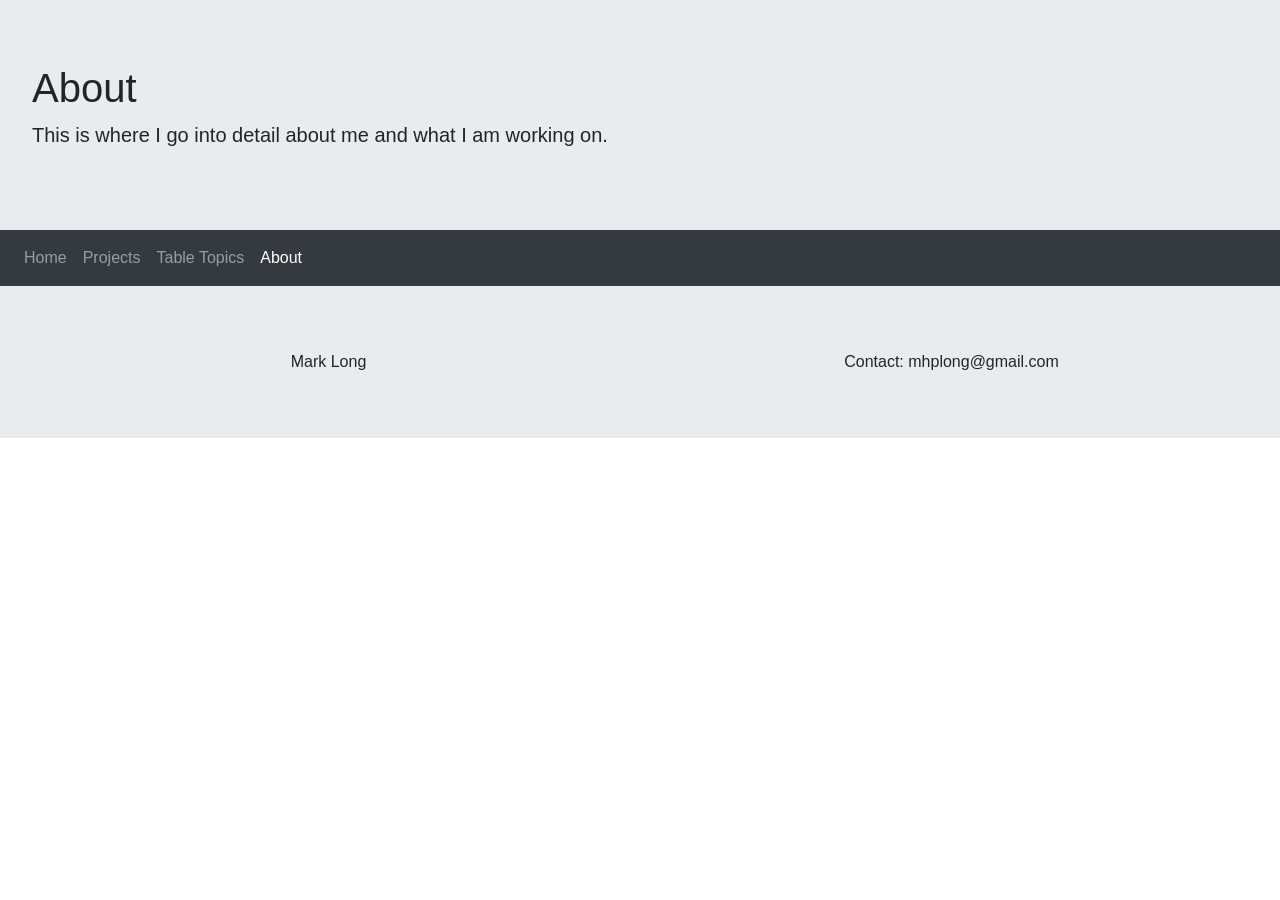
==== about.html @ 6f0ecab2 "update about and table topics pages with new content and navigation" ====
<!DOCTYPE html>
<html>

<head>
  <title>mhplong.github.io</title>
  <meta name="viewport" content="width=device-width, initial-scale=1, shrink-to-fit=no">
  <link rel="stylesheet" href="https://stackpath.bootstrapcdn.com/bootstrap/4.1.3/css/bootstrap.min.css"
    integrity="sha384-MCw98/SFnGE8fJT3GXwEOngsV7Zt27NXFoaoApmYm81iuXoPkFOJwJ8ERdknLPMO" crossorigin="anonymous">
  <script src="https://code.jquery.com/jquery-3.3.1.slim.min.js"
    integrity="sha384-q8i/X+965DzO0rT7abK41JStQIAqVgRVzpbzo5smXKp4YfRvH+8abtTE1Pi6jizo"
    crossorigin="anonymous"></script>
  <script src="https://cdnjs.cloudflare.com/ajax/libs/popper.js/1.14.3/umd/popper.min.js"
    integrity="sha384-ZMP7rVo3mIykV+2+9J3UJ46jBk0WLaUAdn689aCwoqbBJiSnjAK/l8WvCWPIPm49"
    crossorigin="anonymous"></script>
  <script src="https://stackpath.bootstrapcdn.com/bootstrap/4.1.3/js/bootstrap.min.js"
    integrity="sha384-ChfqqxuZUCnJSK3+MXmPNIyE6ZbWh2IMqE241rYiqJxyMiZ6OW/JmZQ5stwEULTy"
    crossorigin="anonymous"></script>
  <link rel="stylesheet" type="text/css" href="main.css" />
</head>

<body>
  <div class="jumbotron">
    <h1>About</h1>
    <p class="lead">This is where I go into detail about me and what I am working on.</p>
  </div>

  <div class="navbar navbar-expand-md navbar-dark bg-dark">
    <button class="navbar-toggler" type="button" data-toggle="collapse" data-target="#items">
      <span class="navbar-toggler-icon"></span>
    </button>
    <div class="collapse navbar-collapse" id="items">
      <ul class="navbar-nav mr-auto">
        <li class="nav-item">
          <a class="nav-link" href="index.html">Home</a>
        </li>
        <li class="nav-item">
          <a class="nav-link" href="Projects/">Projects</a>
        </li>
        <li class="nav-item">
          <a class="nav-link" href="tabletopics.html">Table Topics</a>
        </li>
        <li class="nav-item active">
          <a class="nav-link" href="about.html">About</a>
        </li>
      </ul>
    </div>
  </div>

  <footer class="jumbotron text-center">
    <div class="row">
      <div class="col">Mark Long</div>
      <div class="col">Contact: mhplong@gmail.com</div>
    </div>
  </footer>

</body>

</html>
---- main.css ----
.jumbotron {
  border-radius: 0;
  margin: 0;
}
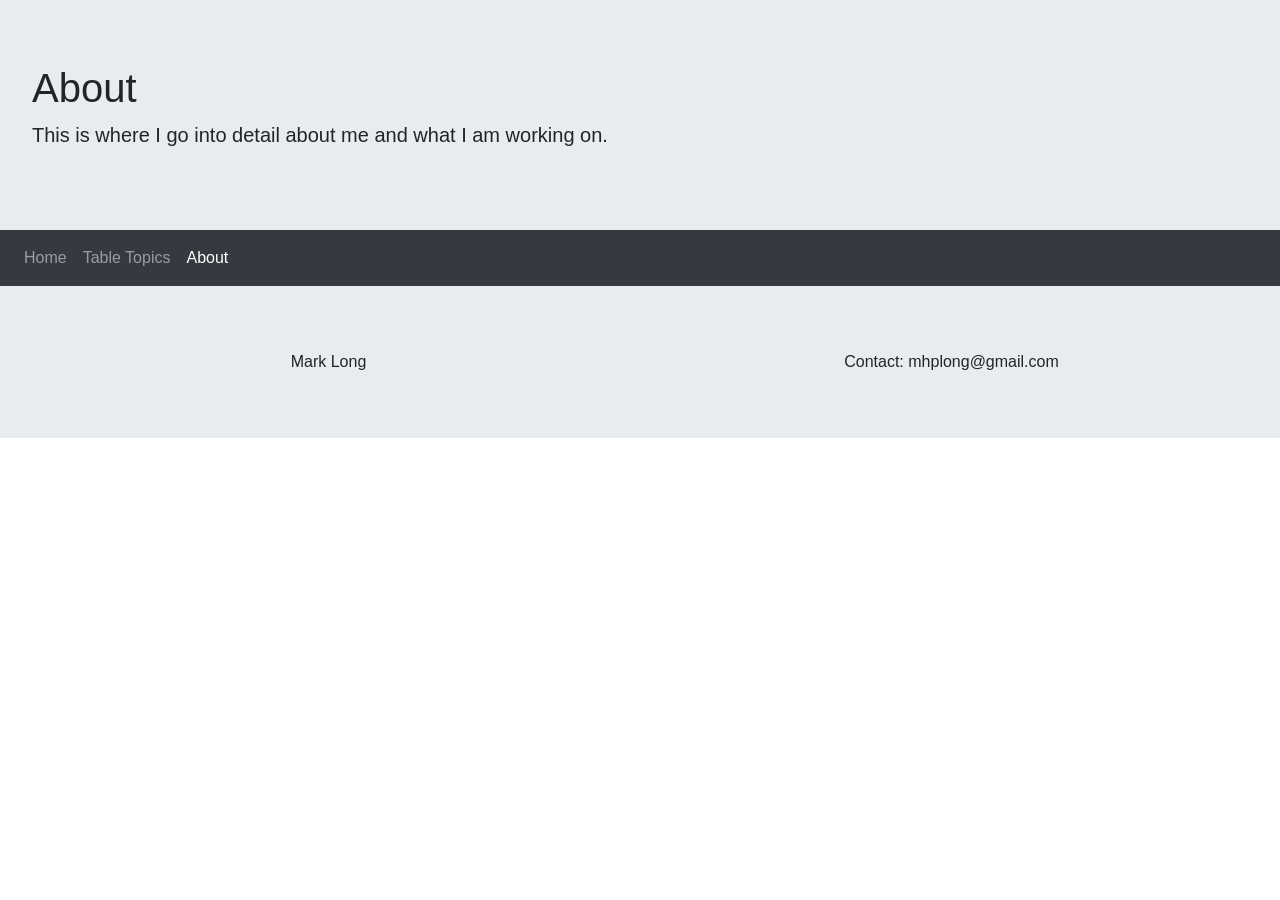
==== commit c3f426e8: "update navigation by removing Projects link and updating Table Topics content" ====
--- a/about.html
+++ b/about.html
@@ -34,9 +34,6 @@
           <a class="nav-link" href="index.html">Home</a>
         </li>
         <li class="nav-item">
-          <a class="nav-link" href="Projects/">Projects</a>
-        </li>
-        <li class="nav-item">
           <a class="nav-link" href="tabletopics.html">Table Topics</a>
         </li>
         <li class="nav-item active">
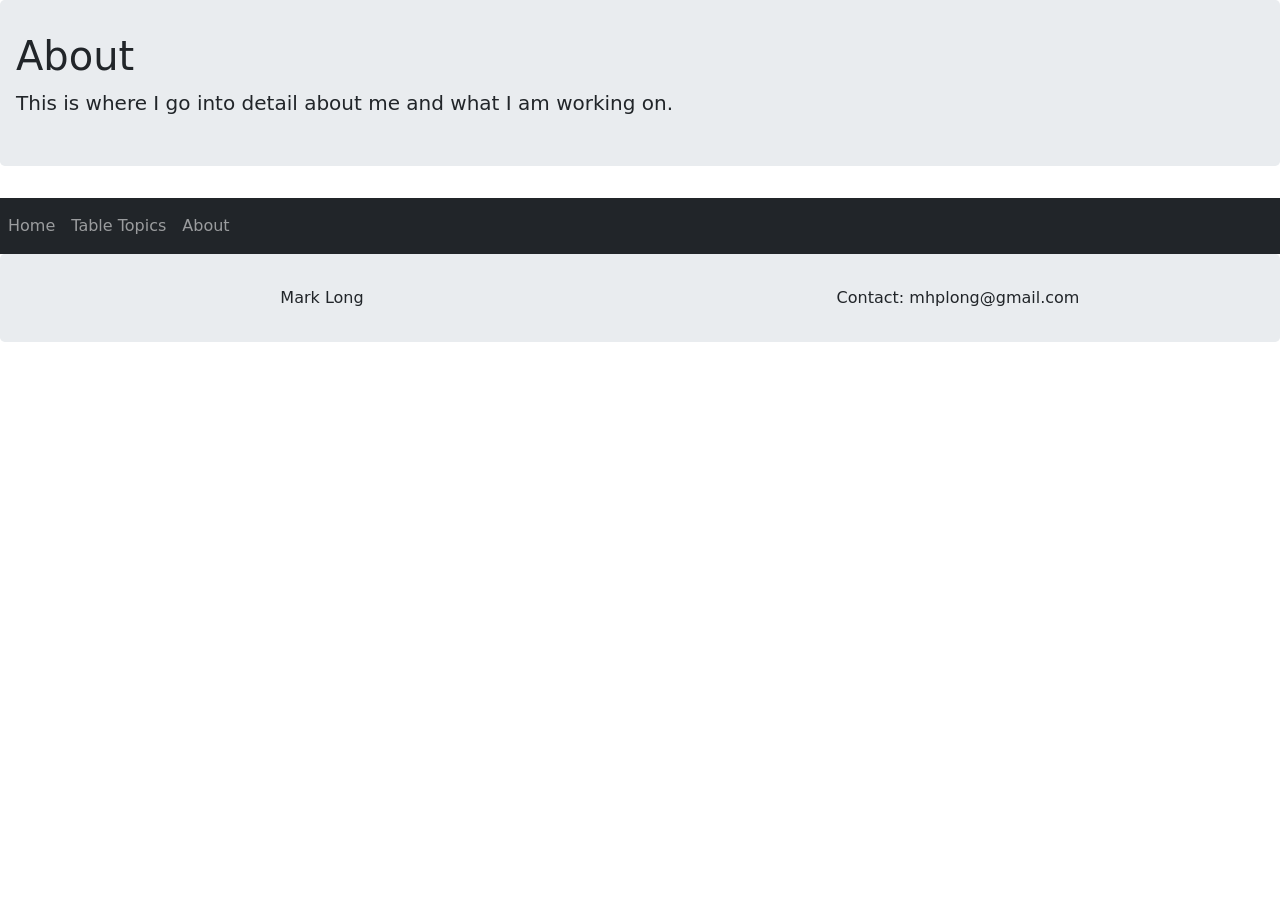
==== commit 2769b22d: "update HTML and CSS files to Bootstrap 5, enhance navbar functionality, and improve layout styling" ====
--- a/about.html
+++ b/about.html
@@ -4,16 +4,13 @@
 <head>
   <title>mhplong.github.io</title>
   <meta name="viewport" content="width=device-width, initial-scale=1, shrink-to-fit=no">
-  <link rel="stylesheet" href="https://stackpath.bootstrapcdn.com/bootstrap/4.1.3/css/bootstrap.min.css"
-    integrity="sha384-MCw98/SFnGE8fJT3GXwEOngsV7Zt27NXFoaoApmYm81iuXoPkFOJwJ8ERdknLPMO" crossorigin="anonymous">
-  <script src="https://code.jquery.com/jquery-3.3.1.slim.min.js"
-    integrity="sha384-q8i/X+965DzO0rT7abK41JStQIAqVgRVzpbzo5smXKp4YfRvH+8abtTE1Pi6jizo"
-    crossorigin="anonymous"></script>
-  <script src="https://cdnjs.cloudflare.com/ajax/libs/popper.js/1.14.3/umd/popper.min.js"
-    integrity="sha384-ZMP7rVo3mIykV+2+9J3UJ46jBk0WLaUAdn689aCwoqbBJiSnjAK/l8WvCWPIPm49"
-    crossorigin="anonymous"></script>
-  <script src="https://stackpath.bootstrapcdn.com/bootstrap/4.1.3/js/bootstrap.min.js"
-    integrity="sha384-ChfqqxuZUCnJSK3+MXmPNIyE6ZbWh2IMqE241rYiqJxyMiZ6OW/JmZQ5stwEULTy"
+  <link href="https://cdn.jsdelivr.net/npm/bootstrap@5.3.8/dist/css/bootstrap.min.css" rel="stylesheet"
+    integrity="sha384-sRIl4kxILFvY47J16cr9ZwB07vP4J8+LH7qKQnuqkuIAvNWLzeN8tE5YBujZqJLB" crossorigin="anonymous">
+  <script src="https://cdn.jsdelivr.net/npm/@popperjs/core@2.11.8/dist/umd/popper.min.js"></script>
+  <script src="https://code.jquery.com/jquery-3.7.1.min.js"
+    integrity="sha256-/JqT3SQfawRcv/BIHPThkBvs0OEvtFFmqPF/lYI/Cxo=" crossorigin="anonymous"></script>
+  <script src="https://cdn.jsdelivr.net/npm/bootstrap@5.3.8/dist/js/bootstrap.bundle.min.js"
+    integrity="sha384-FKyoEForCGlyvwx9Hj09JcYn3nv7wiPVlz7YYwJrWVcXK/BmnVDxM+D2scQbITxI"
     crossorigin="anonymous"></script>
   <link rel="stylesheet" type="text/css" href="main.css" />
 </head>
@@ -25,11 +22,11 @@
   </div>
 
   <div class="navbar navbar-expand-md navbar-dark bg-dark">
-    <button class="navbar-toggler" type="button" data-toggle="collapse" data-target="#items">
+    <button class="navbar-toggler" type="button" data-bs-toggle="collapse" data-bs-target="#items">
       <span class="navbar-toggler-icon"></span>
     </button>
     <div class="collapse navbar-collapse" id="items">
-      <ul class="navbar-nav mr-auto">
+      <ul class="navbar-nav me-auto">
         <li class="nav-item">
           <a class="nav-link" href="index.html">Home</a>
         </li>
--- a/main.css
+++ b/main.css
@@ -1,4 +1,14 @@
+.mainTitle {
+  background-color: whitesmoke;
+}
+
+footer {
+  background-color: whitesmoke;
+}
+
 .jumbotron {
-  border-radius: 0;
-  margin: 0;
+    padding: 2rem 1rem;
+    margin-bottom: 2rem;
+    background-color: #e9ecef;
+    border-radius: .3rem;
 }
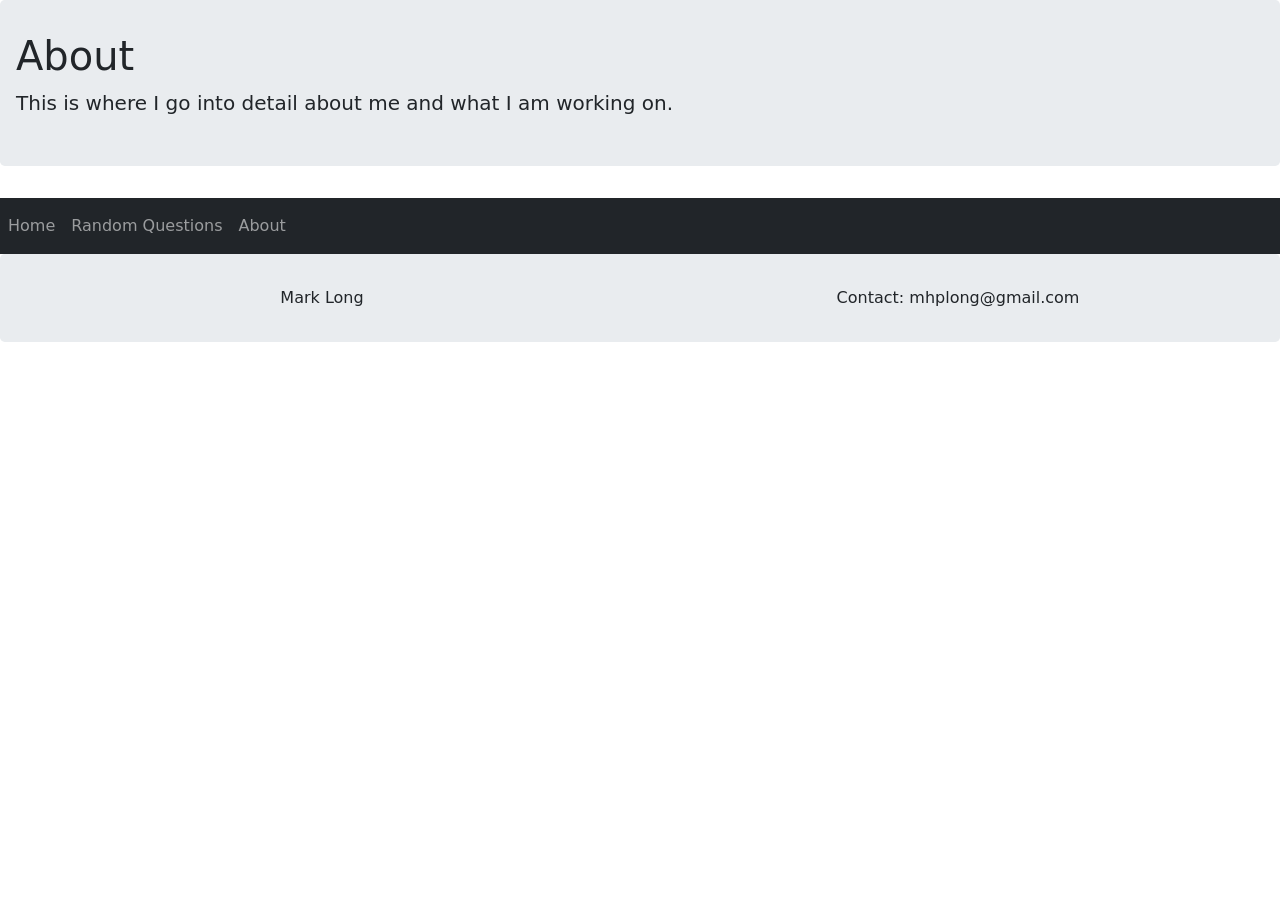
==== commit f46ec57d: "Rename "Table Topics" to "Random Questions" in navigation and headings for consistency" ====
--- a/about.html
+++ b/about.html
@@ -4,15 +4,11 @@
 <head>
   <title>mhplong.github.io</title>
   <meta name="viewport" content="width=device-width, initial-scale=1, shrink-to-fit=no">
-  <link href="https://cdn.jsdelivr.net/npm/bootstrap@5.3.8/dist/css/bootstrap.min.css" rel="stylesheet"
-    integrity="sha384-sRIl4kxILFvY47J16cr9ZwB07vP4J8+LH7qKQnuqkuIAvNWLzeN8tE5YBujZqJLB" crossorigin="anonymous">
-  <script src="https://cdn.jsdelivr.net/npm/@popperjs/core@2.11.8/dist/umd/popper.min.js"></script>
-  <script src="https://code.jquery.com/jquery-3.7.1.min.js"
-    integrity="sha256-/JqT3SQfawRcv/BIHPThkBvs0OEvtFFmqPF/lYI/Cxo=" crossorigin="anonymous"></script>
-  <script src="https://cdn.jsdelivr.net/npm/bootstrap@5.3.8/dist/js/bootstrap.bundle.min.js"
-    integrity="sha384-FKyoEForCGlyvwx9Hj09JcYn3nv7wiPVlz7YYwJrWVcXK/BmnVDxM+D2scQbITxI"
-    crossorigin="anonymous"></script>
-  <link rel="stylesheet" type="text/css" href="main.css" />
+  <link href="dist/bootstrap/css/bootstrap.min.css" rel="stylesheet">
+  <script src="dist/jquery/jquery.min.js"></script>
+  <script src="dist/popper/umd/popper.min.js"></script>
+  <script src="dist/bootstrap/js/bootstrap.bundle.min.js"></script>
+  <link rel="stylesheet" type="text/css" href="css/main.css" />
 </head>
 
 <body>
@@ -28,10 +24,10 @@
     <div class="collapse navbar-collapse" id="items">
       <ul class="navbar-nav me-auto">
         <li class="nav-item">
-          <a class="nav-link" href="index.html">Home</a>
+          <a class="nav-link" href="/">Home</a>
         </li>
         <li class="nav-item">
-          <a class="nav-link" href="tabletopics.html">Table Topics</a>
+          <a class="nav-link" href="tabletopics.html">Random Questions</a>
         </li>
         <li class="nav-item active">
           <a class="nav-link" href="about.html">About</a>
--- a/css/main.css
+++ b/css/main.css
@@ -0,0 +1,14 @@
+.mainTitle {
+  background-color: whitesmoke;
+}
+
+footer {
+  background-color: whitesmoke;
+}
+
+.jumbotron {
+    padding: 2rem 1rem;
+    margin-bottom: 2rem;
+    background-color: #e9ecef;
+    border-radius: .3rem;
+}
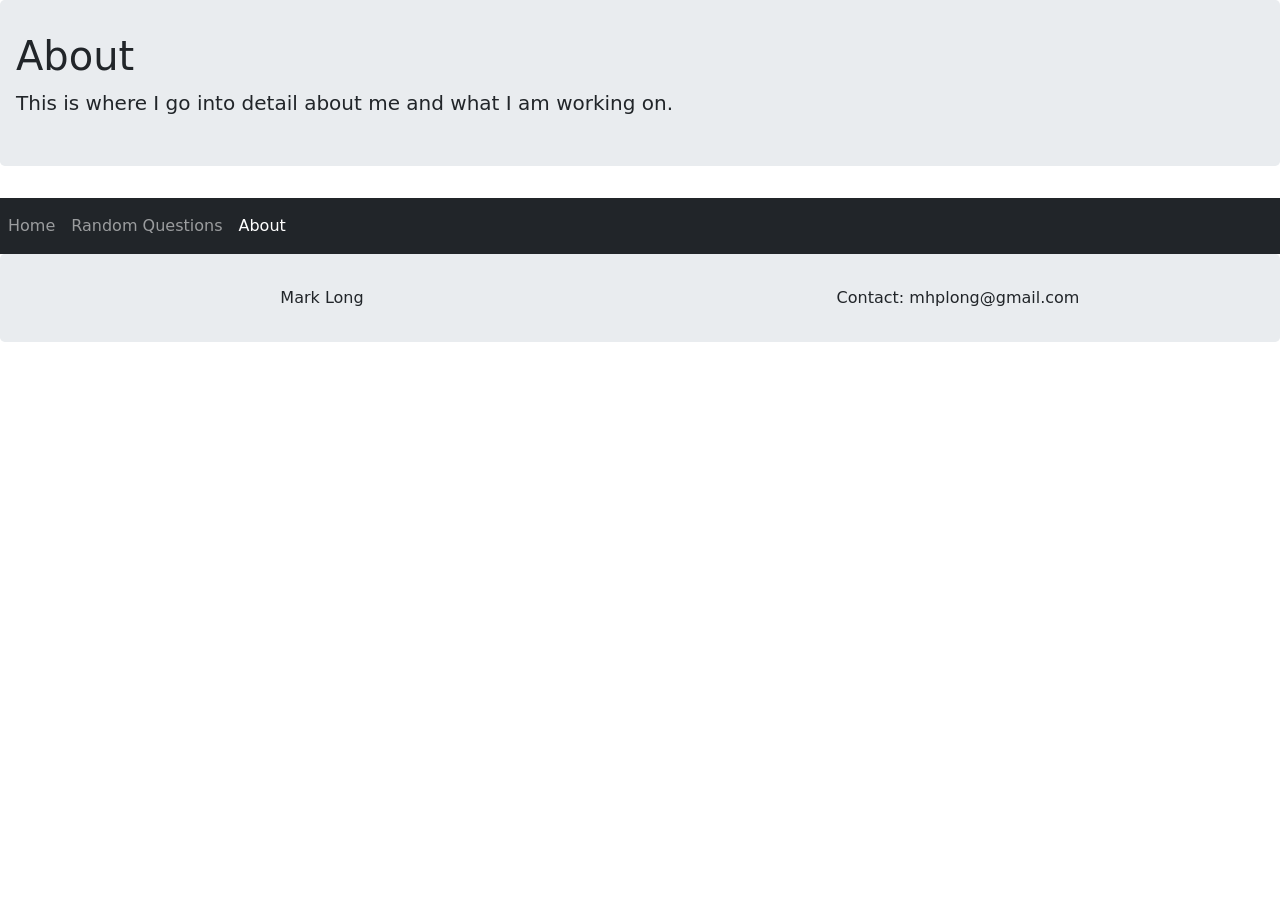
==== commit 1b793ee4: "Implement modular navigation and question card components: add nav-bar custom element, refactor HTML" ====
--- a/about.html
+++ b/about.html
@@ -8,6 +8,7 @@
   <script src="dist/jquery/jquery.min.js"></script>
   <script src="dist/popper/umd/popper.min.js"></script>
   <script src="dist/bootstrap/js/bootstrap.bundle.min.js"></script>
+  <script type="module" src="js/index.js"></script>
   <link rel="stylesheet" type="text/css" href="css/main.css" />
 </head>
 
@@ -17,24 +18,7 @@
     <p class="lead">This is where I go into detail about me and what I am working on.</p>
   </div>
 
-  <div class="navbar navbar-expand-md navbar-dark bg-dark">
-    <button class="navbar-toggler" type="button" data-bs-toggle="collapse" data-bs-target="#items">
-      <span class="navbar-toggler-icon"></span>
-    </button>
-    <div class="collapse navbar-collapse" id="items">
-      <ul class="navbar-nav me-auto">
-        <li class="nav-item">
-          <a class="nav-link" href="/">Home</a>
-        </li>
-        <li class="nav-item">
-          <a class="nav-link" href="tabletopics.html">Random Questions</a>
-        </li>
-        <li class="nav-item active">
-          <a class="nav-link" href="about.html">About</a>
-        </li>
-      </ul>
-    </div>
-  </div>
+  <nav-bar current-page="About"></nav-bar>
 
   <footer class="jumbotron text-center">
     <div class="row">
